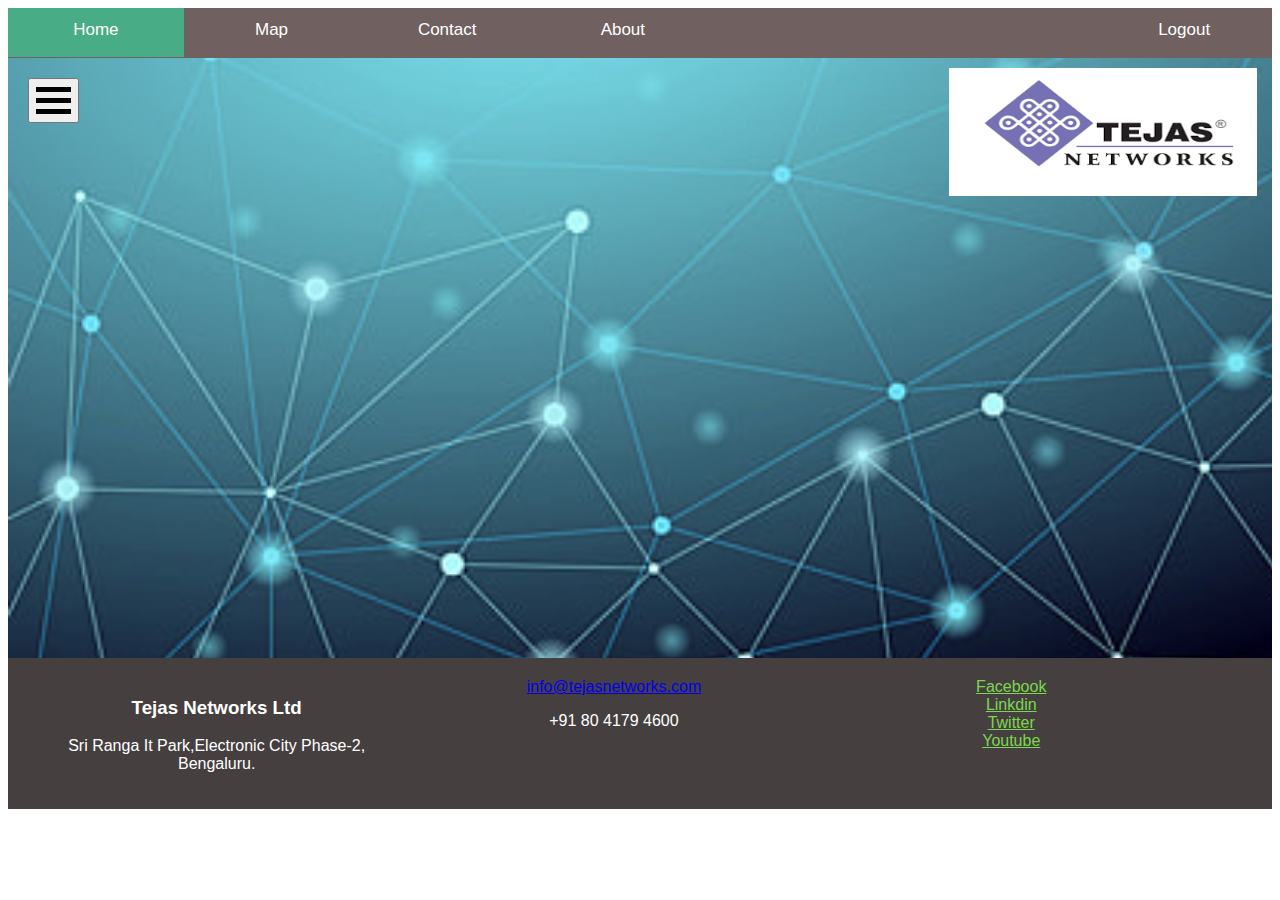
==== index.html @ 0ee63e95 "Add files via upload" ====
<!DOCTYPE html>
<html lang="en">

<head>
    <meta charset="UTF-8">
    <meta name="viewport" content="width=device-width, initial-scale=1.0" />
    <link rel="stylesheet" href="https://cdnjs.cloudflare.com/ajax/libs/font-awesome/4.7.0/css/font-awesome.min.css">
    <link rel="stylesheet" href="style.css">
    <script src="test.js"></script>
    <title>HOME PAGE</title>
</head>

<body>

    <div class="body">
        <div class="navbar">
            <a class="active" href="#home">Home</a>
            <a href="https://www.google.com/maps/search/tejas+networks/@12.8462962,77.6662851,15z/data=!3m1!4b1" target="_blank">Map</a>
            <a href="https://www.tejasnetworks.com/contact.php" target="_blank">Contact</a>
            <a href="https://en.wikipedia.org/wiki/Tejas_Networks" target="_blank">About</a>
            <a href="login.html" target="_blank" onClick="javascript:window.close()" style="float: right;">Logout</a>
        </div>

        <div class="content">
            <div class="row">
                <div class="column middle">
                    <div class="column side" id="cs">
                        <button class="hidebtn" onclick="hide()"><b>X</b></button><br>

                        <div class="dropdown"><br><br>
                            <button class="dropbtn"><B>TEST REPORTS</B></button>
                            <div class="dropdown-content">
                                <a href="#" style="color: white;">RFPC</a>
                                <a href="#" style="color: white;"">PAM</a>
                                <a href=" lna_rep.html" style="color: white;"" target=" _blank">LNA</a>
                            </div>
                        </div>
                    </div>

                    <div class="column middle" id="side">
                        <button onclick="showsidebar()">
                            <div class="menu"></div>
                            <div class="menu"></div>
                            <div class="menu"></div>
                        </button>
                    </div>

                    <div class="logo">
                        <img src="tj.png" alt="tejas network logo" style="width:308px;height:128px;float: right;">
                    </div>

                </div>
            </div>
        </div>

        <footer>
            <div class="row">               
                <div class="column">
                    <h3>Tejas Networks Ltd </h3>
                    <p>Sri Ranga It Park,Electronic City Phase-2, Bengaluru.</p>
                </div>

                <div class="column">
                    <a href="info@tejasnetworks.com">info@tejasnetworks.com</a><br>
                    <p>+91 80 4179 4600</p>
                </div>

                <div class="column">
                    <ul class="demo">
                        <li><a href="https://www.facebook.com/TejasNetworksOfficial" style="color: rgb(122, 216, 78);">
                                Facebook</a></li>
                        <li><a href="https://www.linkedin.com/company/tejas-networks" style="color: rgb(122, 216, 78);""> Linkdin</a></li>
                        <li><a href=" https://twitter.com/TejasN_Official?lang=en" style="color: rgb(122, 216, 78);">
                                Twitter</a></li>
                        <li><a href="https://www.youtube.com/channel/UCTFMTepVvVQvBrVUSBnbkDA/videos"
                                style="color: rgb(122, 216, 78);"> Youtube</a></li>
                    </ul>
                </div>
            </div>
        </footer>
    </div>
</body>
</html>
---- style.css ----
body {
    font-family: Arial, Helvetica, sans-serif;
}

.body {
    overflow: auto;
    background-repeat: no-repeat;
    background-size: cover;
    background-image: url('bg.jpg');
}

.content{
    width: 100%;
    height: 600px;
}

table {
    border: 2px solid black;
    border-collapse: collapse;
    /*margin-left: 20px;*/
    overflow: scroll;
    width: 100%;
    background-color: white;
}

#div1 {
    padding: 15px;    
    margin-left: 1px;
}

#div2 {
    background-color: rgb(234, 240, 241);
    width: 100%;
    height: auto;
    overflow: scroll;
    margin-left: 10px;
}

#div3 {
    text-align: center;
    text-size-adjust: large;
    color: red;
}

th {
    border: 1px solid black;
    border-collapse: collapse;
    padding: 5px;
    color: white;
    background-color: #04AA6D;
    position: -webkit-sticky;
    position: sticky;
    top: 0;
    height: 60px
}

tr:nth-child(odd) {
    background-color: #f2f2f2
}

td {
    border: 1px solid black;
    border-collapse: collapse;
    padding: 4px;
    text-align: center;
}

.header {
    padding: 20px;
    width: 100%;
    height: 400px;
    text-align: center;
}

.btn-group .button {
    background-color: #187e1b;
    /* Green */
    border: 1px solid green;
    color: white;
    padding: 11px 15px;
    text-align: center;
    text-decoration: none;
    font-size: 16px;
    cursor: pointer;
    width: 150px;
    display: block;
    margin-left: 50px;
}

.btn-group .button:not(:last-child) {
    border-bottom: none;
    /* Prevent double borders */
}

.btn-group .button:hover {
    background-color: #3e8e41;
}

.navbar {
    width: 100%;
    height: 50px;
    background-color: rgb(112, 96, 96);
    position: sticky;
    top: 0;
}

.navbar a {
    float: left;
    padding: 12px;
    color: white;
    text-decoration: none;
    font-size: 17px;
    width: 12%;
    /* Four links of equal widths */
    text-align: center;
    height: 25px;
}

.navbar a:hover {
    background-color: #ddd;
    color: black;
}

.navbar a.active {
    background-color: #48ac87;
}

@media screen and (max-width: 500px) {
    .navbar a {
        float: none;
        display: block;
        width: 100%;
        text-align: left;
    }
}

.dropbtn {
    background-color: #53ec4d;
    color: rgb(44, 30, 30);
    padding: 16px;
    font-size: 16px;
    border: none;
    margin-left: 10px;
}

.dropdown {
    display: inline-block;
    margin-left: 0px;
}

.dropdown-content {
    display: none;
    position: absolute;
    background-color: rgb(219, 78, 101);
    min-width: 160px;
    box-shadow: 0px 8px 16px 0px rgba(0, 0, 0, 0.2);
    z-index: 1;
    margin-left: 50px;
}

.dropdown-content a {
    color: black;
    padding: 12px 16px;
    text-decoration: none;
    display: block;
}

.dropdown-content a:hover {
    background-color: rgb(247, 167, 167);
}

.dropdown:hover .dropdown-content {
    display: block;
}

.dropdown:hover .dropbtn {
    background-color: #3e8e41;
    color: brown;
}

footer {
    background-color: rgb(70, 63, 63);
    padding: 10px;
    text-align: center;
    color: white;
    bottom: 0;
}

/* Create three equal columns that floats next to each other */
.column {
    float: left;
    width: 30.33%;
    padding: 15px;
}

/* Clear floats after the columns */
.row:after {
    content: "";
    display: table;
    clear: both;
}

/* Responsive layout - makes the three columns stack on top of each other instead of next to each other */
@media screen and (max-width:600px) {
    .column {
        width: 100%;
    }
}

ul.demo {
    list-style-type: none;
    margin: 0;
    padding: 0;
}

.column {
    float: left;
    padding: 10px;
  }
  
  /* Left and right column */
  .column.side {
    width: 15%;
    height: 540px;
    background-color: rgb(74, 21, 173);
    display: none;
  }
  
  /* Middle column */
  .column.middle {
    width: 98%;
  }
  
  .row:after {
    content: "";
    display: table;
    clear: both;
  }
  
  /* Responsive layout - makes the three columns stack on top of each other instead of next to each other */
  @media screen and (max-width: 600px) {
    .column.side, .logo {
      width: 95%%;
    }
  }

  div.menu{
    width: 35px;
    height: 5px;
    background-color: black;
    margin: 6px 0;
  }

  .hidebtn{
    float: right;
  }

  #side{
    width: 15%;
  }
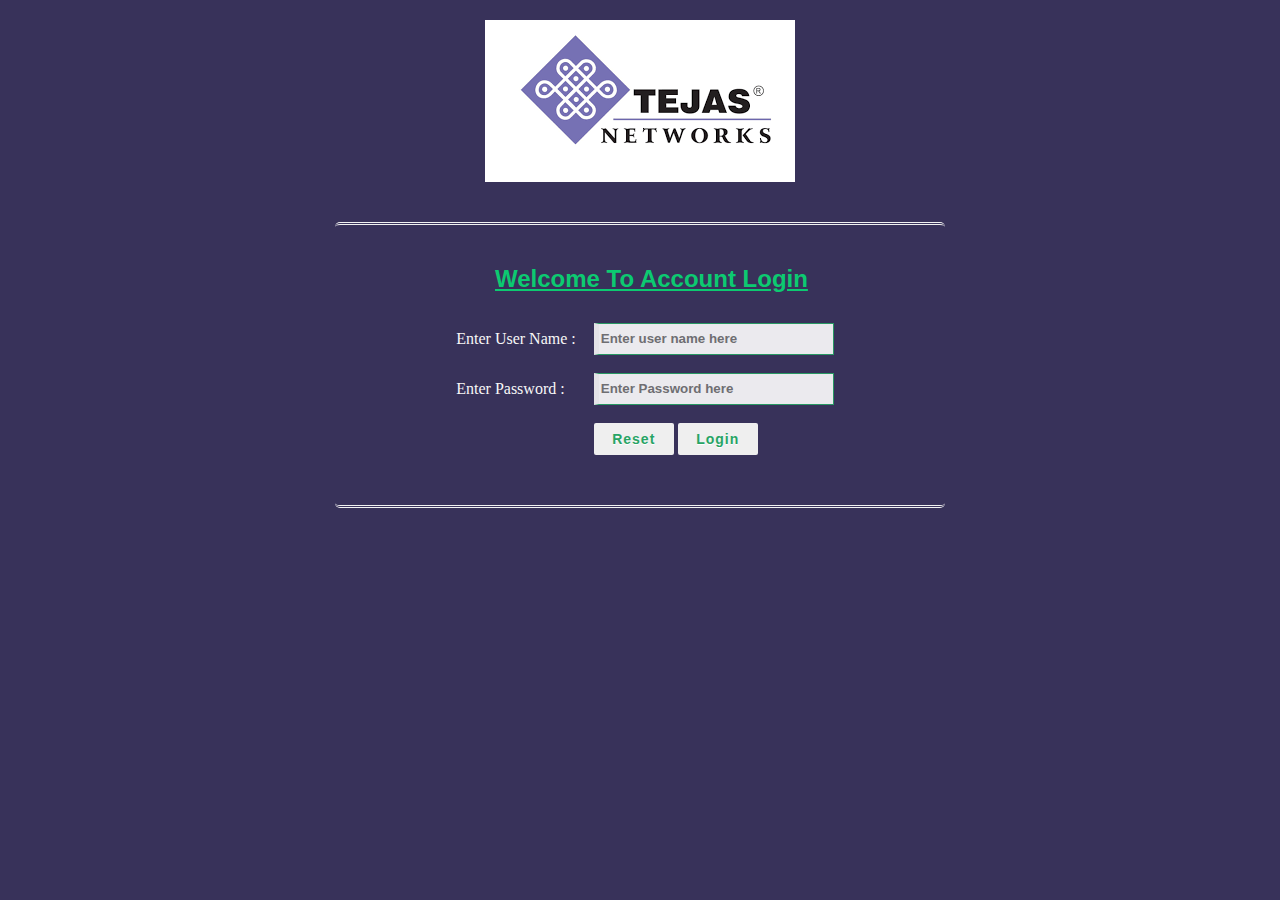
==== commit 1dd1096d: "Add files via upload" ====
--- a/index.html
+++ b/index.html
@@ -1,83 +1,78 @@
 <!DOCTYPE html>
-<html lang="en">
+  <html>
+  <head>
+    <link rel="stylesheet" href="s.css">
+    <script src="script.js"></script>
+  <title>Welcome To Login Form</title>
+  <style>
+     body
+{
+  margin:0px; background-color:#38325a; color:#f7f7f7; font-family:Arial, Helvetica, sans-serif;
+}
 
-<head>
-    <meta charset="UTF-8">
-    <meta name="viewport" content="width=device-width, initial-scale=1.0" />
-    <link rel="stylesheet" href="https://cdnjs.cloudflare.com/ajax/libs/font-awesome/4.7.0/css/font-awesome.min.css">
-    <link rel="stylesheet" href="style.css">
-    <script src="test.js"></script>
-    <title>HOME PAGE</title>
-</head>
+#main
+{
+  width:600px; height:260px; margin-left:auto; margin-right:auto; border-radius:5px; padding-left:10px; margin-top:20px;
+  border-top:3px double #f1f1f1; border-bottom:3px double #f1f1f1; padding-top:20px;
+}
 
-<body>
+#main table
+{
+  font-family:"Comic Sans MS", cursive;
+} 
 
-    <div class="body">
-        <div class="navbar">
-            <a class="active" href="#home">Home</a>
-            <a href="https://www.google.com/maps/search/tejas+networks/@12.8462962,77.6662851,15z/data=!3m1!4b1" target="_blank">Map</a>
-            <a href="https://www.tejasnetworks.com/contact.php" target="_blank">Contact</a>
-            <a href="https://en.wikipedia.org/wiki/Tejas_Networks" target="_blank">About</a>
-            <a href="login.html" target="_blank" onClick="javascript:window.close()" style="float: right;">Logout</a>
-        </div>
+/* css code for textbox */
+#main .tb
+{
+ height:28px; width:230px; border:1px solid #27a465; color:#27a465; font-weight:bold; border-left:5px solid #f7f7f7; opacity:0.9;
+}
 
-        <div class="content">
-            <div class="row">
-                <div class="column middle">
-                    <div class="column side" id="cs">
-                        <button class="hidebtn" onclick="hide()"><b>X</b></button><br>
+/* css code for button*/
+#main .btn
+{
+ width:80px; height:32px; outline:none;  font-weight:bold; border:0px solid #27a465; text-shadow: 0px 0.5px 0.5px #fff;	
+ border-radius: 2px; font-weight: 600; color: #27a465; letter-spacing: 1px; font-size:14px; -webkit-transition: 1s; -moz-transition: 1s; transition: 1s;
+}
 
-                        <div class="dropdown"><br><br>
-                            <button class="dropbtn"><B>TEST REPORTS</B></button>
-                            <div class="dropdown-content">
-                                <a href="#" style="color: white;">RFPC</a>
-                                <a href="#" style="color: white;"">PAM</a>
-                                <a href=" lna_rep.html" style="color: white;"" target=" _blank">LNA</a>
-                            </div>
-                        </div>
-                    </div>
+#main .btn:hover
+{
+ background-color:#27a465; outline:none;  border-radius: 2px; color:#f1f1f1; border:1px solid #f1f1f1;
+}
 
-                    <div class="column middle" id="side">
-                        <button onclick="showsidebar()">
-                            <div class="menu"></div>
-                            <div class="menu"></div>
-                            <div class="menu"></div>
-                        </button>
-                    </div>
-
-                    <div class="logo">
-                        <img src="tj.png" alt="tejas network logo" style="width:308px;height:128px;float: right;">
-                    </div>
-
-                </div>
-            </div>
-        </div>
-
-        <footer>
-            <div class="row">               
-                <div class="column">
-                    <h3>Tejas Networks Ltd </h3>
-                    <p>Sri Ranga It Park,Electronic City Phase-2, Bengaluru.</p>
-                </div>
-
-                <div class="column">
-                    <a href="info@tejasnetworks.com">info@tejasnetworks.com</a><br>
-                    <p>+91 80 4179 4600</p>
-                </div>
-
-                <div class="column">
-                    <ul class="demo">
-                        <li><a href="https://www.facebook.com/TejasNetworksOfficial" style="color: rgb(122, 216, 78);">
-                                Facebook</a></li>
-                        <li><a href="https://www.linkedin.com/company/tejas-networks" style="color: rgb(122, 216, 78);""> Linkdin</a></li>
-                        <li><a href=" https://twitter.com/TejasN_Official?lang=en" style="color: rgb(122, 216, 78);">
-                                Twitter</a></li>
-                        <li><a href="https://www.youtube.com/channel/UCTFMTepVvVQvBrVUSBnbkDA/videos"
-                                style="color: rgb(122, 216, 78);"> Youtube</a></li>
-                    </ul>
-                </div>
-            </div>
-        </footer>
-    </div>
-</body>
-</html>+h2{
+    margin-left: 150px;
+    color: rgb(12, 202, 113);
+}
+  </style>
+  </head>
+	<body>
+	<!-- Main div code -->
+    <img src="tj.png" alt="" style="display: block;margin-right: auto;margin-left: auto; padding: 20px;">
+	<div id="main">
+	<div class="h-tag">
+	<h2><U>Welcome To Account Login</U></h2>
+	</div>
+	<!-- Login box -->
+	<div class="login">
+	<table cellspacing="2" align="center" cellpadding="8" border="0">
+	<tr>
+	<td>Enter User Name :</td>
+	<td><input type="text" placeholder="Enter user name here" id="email" class="tb" /></td>
+	</tr>
+	<tr>
+	<td>Enter Password :</td>
+	<td><input type="password" placeholder="Enter Password here" id="pwd1" class="tb" /></td>
+	</tr>
+	<tr>
+	<td></td>
+	<td>
+	<input type="submit" value="Reset" onclick="clearFunc()" class="btn" />
+	<input type="submit" value="Login" onclick="login()" class="btn"/></td>
+	</tr>
+	</table>
+	</div>
+  	 <!-- login box div ending here.. -->
+	</div>
+	<!-- Main div ending here... -->
+  </body>
+  </html>--- a/s.css
+++ b/s.css
@@ -0,0 +1,38 @@
+body
+{
+  margin:0px; background-color:#38325a; color:#f7f7f7; font-family:Arial, Helvetica, sans-serif;
+}
+
+#main
+{
+  width:600px; height:260px; margin-left:auto; margin-right:auto; border-radius:5px; padding-left:10px; margin-top:20px;
+  border-top:3px double #f1f1f1; border-bottom:3px double #f1f1f1; padding-top:20px;
+}
+
+#main table
+{
+  font-family:"Comic Sans MS", cursive;
+} 
+
+/* css code for textbox */
+#main .tb
+{
+ height:28px; width:230px; border:1px solid #27a465; color:#27a465; font-weight:bold; border-left:5px solid #f7f7f7; opacity:0.9;
+}
+
+/* css code for button*/
+#main .btn
+{
+ width:80px; height:32px; outline:none;  font-weight:bold; border:0px solid #27a465; text-shadow: 0px 0.5px 0.5px #fff;	
+ border-radius: 2px; font-weight: 600; color: #27a465; letter-spacing: 1px; font-size:14px; -webkit-transition: 1s; -moz-transition: 1s; transition: 1s;
+}
+
+#main .btn:hover
+{
+ background-color:#27a465; outline:none;  border-radius: 2px; color:#f1f1f1; border:1px solid #f1f1f1;
+}
+
+h2{
+    margin-left: 150px;
+    color: rgb(12, 202, 113);
+}
